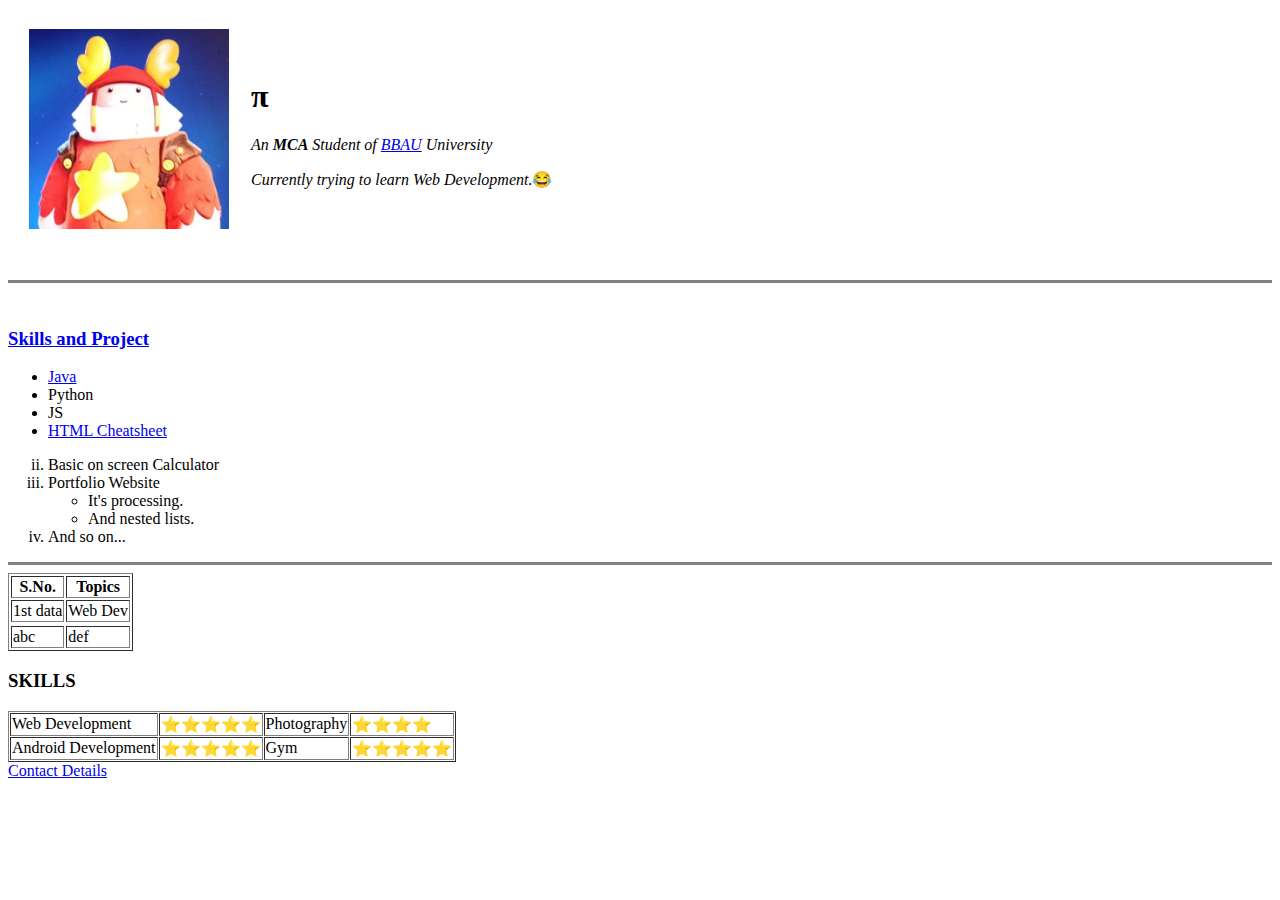
==== index.html @ 9a195350 "Rename 1-Basic-html-portfolio.html to index.html" ====
<!DOCTYPE html>
<html lang="en">

<head>
    <meta charset="UTF-8">
    <meta http-equiv="X-UA-Compatible" content="IE=edge">
    <meta name="viewport" content="width=device-width, initial-scale=1.0">
    <title>My Personal Website</title>
</head>
<!--Comment-->

<table cellspacing="20">
    <tr>
        <td><img src="images/img2.jpg" alt="Saved Logo img" width="200" height="200"></td>
        <td>
            <h1>π</h1>
            <p><em>An <strong>MCA</strong> Student of
                    <a href="https://www.bbau.ac.in/">BBAU</a> University</em></p>
            <p><em>Currently trying to learn Web Development.</em>😂</p>
        </td>
    </tr>
</table>

<body>


    <br>
    <hr size="3" noshade="">
    <br>
    <h3><strong><u><a href="skills-and-projects.html">Skills and Project</a></u></strong></h3>

    <ul>
        <li><a href="https://www.javatpoint.com/java-tutorial">Java</a></li>
        <li>Python</li>
        <li>JS</li>
        <li><a download href="https://web.stanford.edu/group/csp/cs21//htmlcheatsheet.pdf">HTML Cheatsheet</a></li>
    </ul>
    <ol type="i" start="2">
        <li>Basic on screen Calculator</li>
        <li>Portfolio Website</li>
        <ul>
            <li>It's processing.</li>
            <li>And nested lists.</li>
        </ul>
        <li>And so on...</li>
    </ol>
    <hr size="3" noshade="">
    <table border="1">
        <thead>
            <tr>
                <th>S.No.</th>
                <th>Topics</th>
            </tr>
        </thead>
        <tr>
            <td>1st data</td>
            <td>Web Dev</td>
        </tr>
        <tr>
            <tbody>
                <td>abc</td>
                <td>def</td>
            </tbody>
        </tr>
    </table>
    <table cellspacing="1" border="1">
        <h3>SKILLS</h3>
        <tr>
            <td>Web Development</td>
            <td>⭐⭐⭐⭐⭐</td>
            <td>Photography</td>
            <td>⭐⭐⭐⭐</td>
        </tr>
        <tr>
            <td>Android Development</td>
            <td>⭐⭐⭐⭐⭐</td>
            <td>Gym</td>
            <td>⭐⭐⭐⭐⭐</td>
        </tr>
    </table>
    <a href="contact.html">Contact Details</a>
</body>

</html>
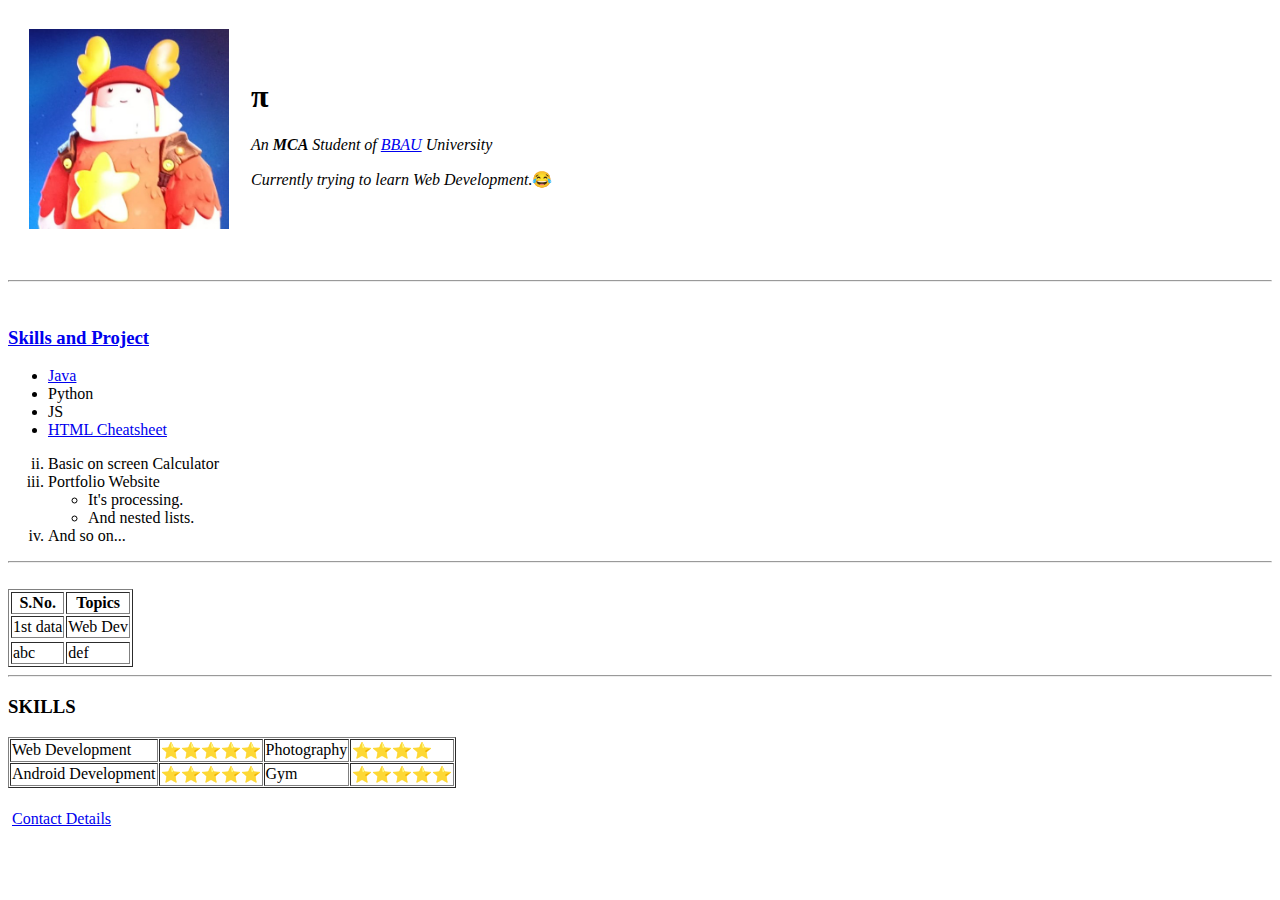
==== commit 5aa873ac: "Update index.html" ====
--- a/index.html
+++ b/index.html
@@ -6,12 +6,13 @@
     <meta http-equiv="X-UA-Compatible" content="IE=edge">
     <meta name="viewport" content="width=device-width, initial-scale=1.0">
     <title>My Personal Website</title>
+    <link rel="stylesheet" href="css/styles.css">
 </head>
 <!--Comment-->
 
 <table cellspacing="20">
     <tr>
-        <td><img src="images/img2.jpg" alt="Saved Logo img" width="200" height="200"></td>
+        <td><img class="background radius" src="images/img2.jpg" alt="Saved Logo img" width="200" height="200"></td>
         <td>
             <h1>π</h1>
             <p><em>An <strong>MCA</strong> Student of
@@ -20,12 +21,13 @@
         </td>
     </tr>
 </table>
+<!--This is inline CSS <body style="background-color:rgb(241, 198, 244)">-->
 
 <body>
 
 
     <br>
-    <hr size="3" noshade="">
+    <hr>
     <br>
     <h3><strong><u><a href="skills-and-projects.html">Skills and Project</a></u></strong></h3>
 
@@ -44,7 +46,7 @@
         </ul>
         <li>And so on...</li>
     </ol>
-    <hr size="3" noshade="">
+    <hr>
     <table border="1">
         <thead>
             <tr>
@@ -55,7 +57,7 @@
         <tr>
             <td>1st data</td>
             <td>Web Dev</td>
-        </tr>
+        </tr><br>
         <tr>
             <tbody>
                 <td>abc</td>
@@ -64,6 +66,7 @@
         </tr>
     </table>
     <table cellspacing="1" border="1">
+        <hr>
         <h3>SKILLS</h3>
         <tr>
             <td>Web Development</td>
@@ -77,8 +80,10 @@
             <td>Gym</td>
             <td>⭐⭐⭐⭐⭐</td>
         </tr>
+    </table><br>
+    <table id="contact" cellspacing="3">
+        <td><a href="contact.html">Contact Details</a></td>
     </table>
-    <a href="contact.html">Contact Details</a>
 </body>
 
 </html>
